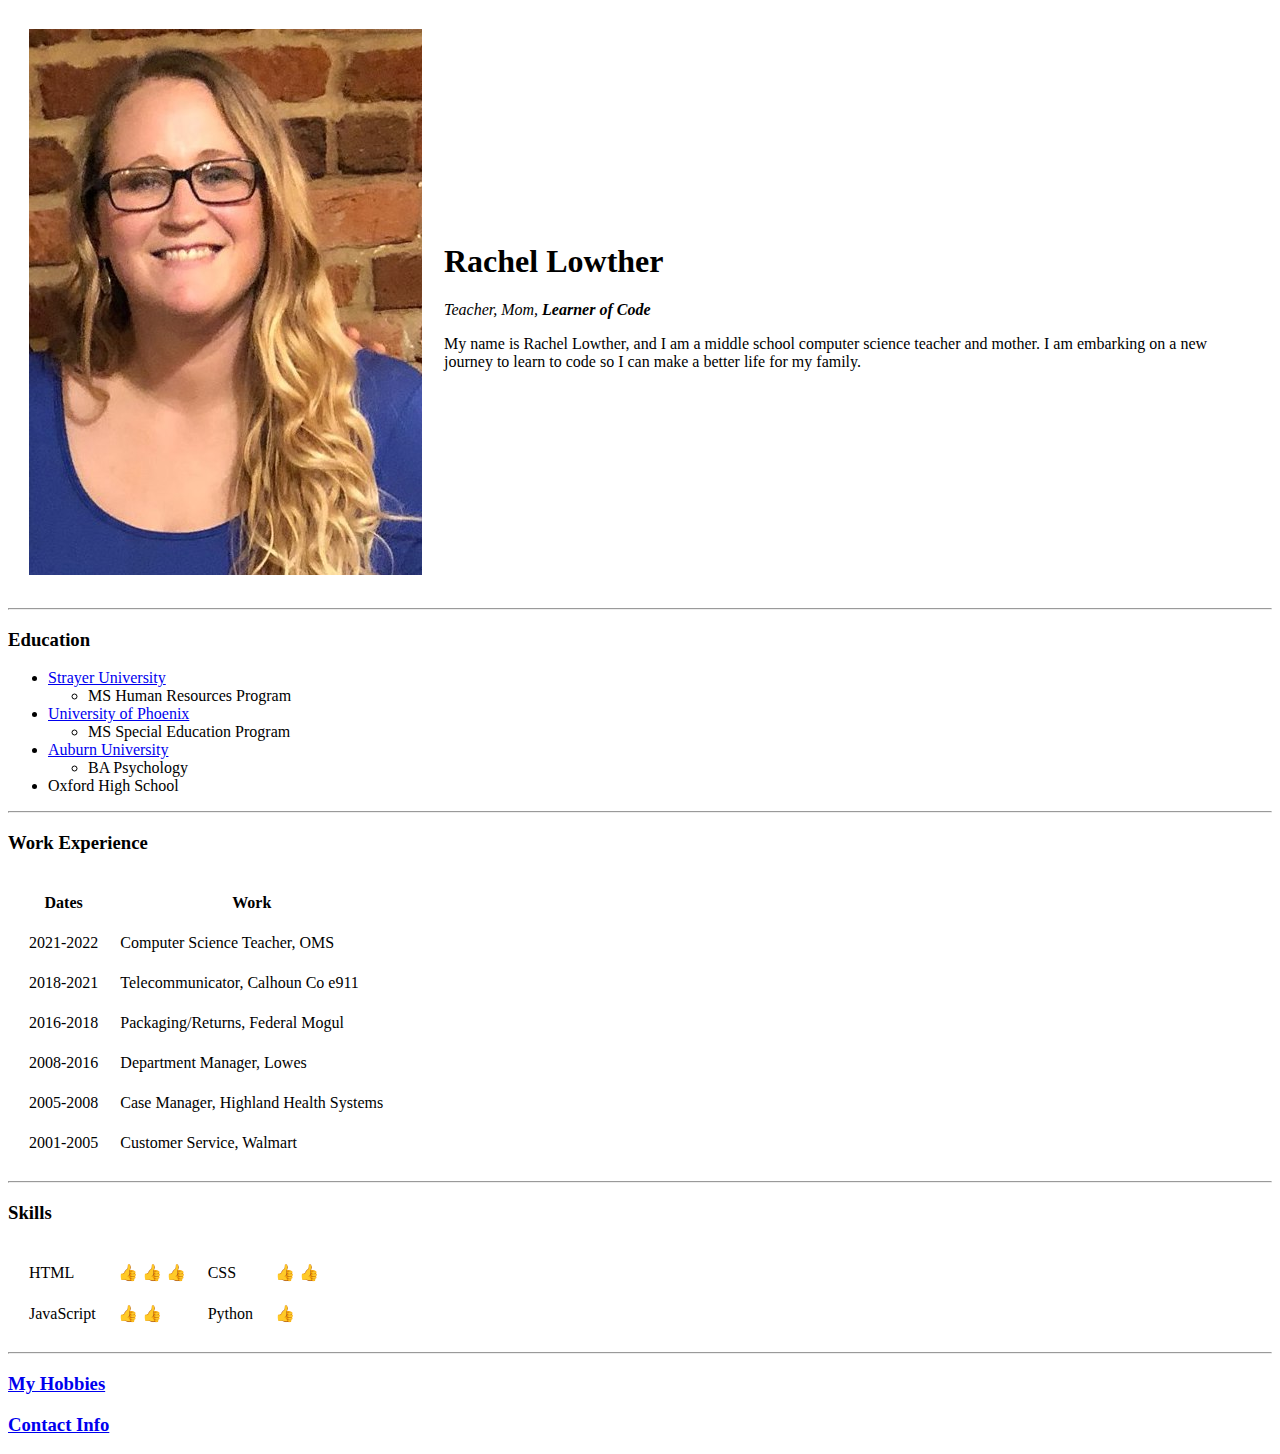
==== index.html @ 7419ebf6 "Added initial cv website files" ====
<!DOCTYPE html>
<html lang="en" dir="ltr">
  <head>
    <meta charset="utf-8">
    <title>Rachel's Personal Site</title>
  </head>
  <body>
    <table cellspacing="20">
      <tr>
        <td><img src="Rachelpic.jpeg" alt="mypic"></td>
        <td><h1>Rachel Lowther</h1>
        <p><em>Teacher, Mom,<strong> Learner of Code</strong></em></p>
        <p>
          My name is Rachel Lowther, and I am a middle school computer science
          teacher and mother. I am embarking on a new journey to learn to code
          so I can make a better life for my family.
        </p></td>
      </tr>
    </table>
    <hr>

    <h3>Education</h3>
    <ul>
      <li><a href="https://strayer.edu">Strayer University</a></li>
      <ul>
        <li>MS Human Resources Program</li>
      </ul>
      <li><a href="https://phoenix.edu">University of Phoenix</a></li>
      <ul>
        <li>MS Special Education Program</li>
      </ul>
      <li><a href="https://www.auburn.edu">Auburn University</a></li>
      <ul>
        <li>BA Psychology</li>
      </ul>
      <li>Oxford High School</li>
    </ul>
    <hr>

    <h3>Work Experience</h3>
    <table cellspacing="20">
      <thead>
        <tr>
          <th>Dates</th>
          <th>Work</th>
        </tr>
      </thead>
      <tbody>
        <tr>
          <td>2021-2022</td>
          <td>Computer Science Teacher, OMS</td>
        </tr>
        <tr>
          <td>2018-2021</td>
          <td>Telecommunicator, Calhoun Co e911</td>
        </tr>
        <tr>
          <td>2016-2018</td>
          <td>Packaging/Returns, Federal Mogul</td>
        </tr>
        <tr>
          <td>2008-2016</td>
          <td>Department Manager, Lowes</td>
        </tr>
        <tr>
          <td>2005-2008</td>
          <td>Case Manager, Highland Health Systems</td>
        </tr>
        <tr>
          <td>2001-2005</td>
          <td>Customer Service, Walmart</td>
        </tr>
      </tbody>
    </table>
    <hr>

    <h3>Skills</h3>
    <table cellspacing="20">
      <tr>
        <td>HTML</td>
        <td>👍 👍 👍</td>
        <td>CSS</td>
        <td>👍 👍</td>
      </tr>
      <tr>
        <td>JavaScript</td>
        <td>👍 👍</td>
        <td>Python</td>
        <td>👍</td>
      </tr>
    </table>
    <hr>

    <h3><a href="hobbies.html">My Hobbies</a></h3>
    <h3><a href="contact.html">Contact Info</a></h3>
  </body>
</html>
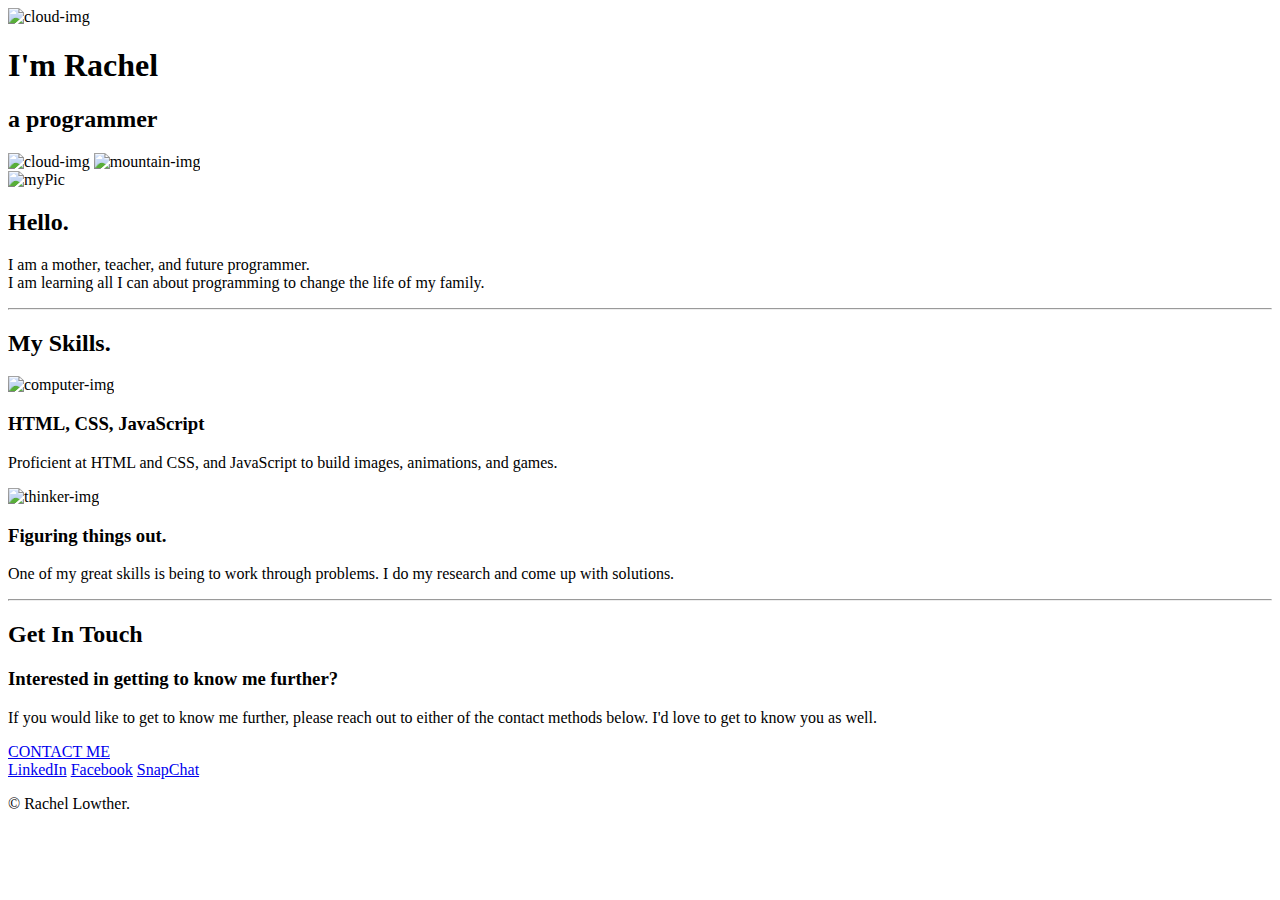
==== commit 7c73b3c6: "Added CSS stylized files" ====
--- a/index.html
+++ b/index.html
@@ -2,96 +2,61 @@
 <html lang="en" dir="ltr">
   <head>
     <meta charset="utf-8">
-    <title>Rachel's Personal Site</title>
+    <title>Rachel Lowther</title>
+    <link rel="stylesheet" href="css/styles.css">
+    <link rel="icon" href="favicon.ico">
+    <link rel="preconnect" href="https://fonts.googleapis.com">
+<link rel="preconnect" href="https://fonts.gstatic.com" crossorigin>
+<link href="https://fonts.googleapis.com/css2?family=Merriweather&family=Montserrat&family=Sacramento&display=swap" rel="stylesheet">
   </head>
   <body>
-    <table cellspacing="20">
-      <tr>
-        <td><img src="Rachelpic.jpeg" alt="mypic"></td>
-        <td><h1>Rachel Lowther</h1>
-        <p><em>Teacher, Mom,<strong> Learner of Code</strong></em></p>
-        <p>
-          My name is Rachel Lowther, and I am a middle school computer science
-          teacher and mother. I am embarking on a new journey to learn to code
-          so I can make a better life for my family.
-        </p></td>
-      </tr>
-    </table>
-    <hr>
+    <div class="top-container">
+      <img class="top-cloud" src="images/cloud.png" alt="cloud-img">
+      <h1>I'm Rachel</h1>
+      <h2>a programmer</h2>
+      <img class="bottom-cloud" src="images/cloud.png" alt="cloud-img">
+      <img src="images/mountain.png" alt="mountain-img">
+    </div>
 
-    <h3>Education</h3>
-    <ul>
-      <li><a href="https://strayer.edu">Strayer University</a></li>
-      <ul>
-        <li>MS Human Resources Program</li>
-      </ul>
-      <li><a href="https://phoenix.edu">University of Phoenix</a></li>
-      <ul>
-        <li>MS Special Education Program</li>
-      </ul>
-      <li><a href="https://www.auburn.edu">Auburn University</a></li>
-      <ul>
-        <li>BA Psychology</li>
-      </ul>
-      <li>Oxford High School</li>
-    </ul>
-    <hr>
+    <div class="middle-container">
+      <div class="profile">
+        <img src="images/Rachelpic.jpeg" alt="myPic">
+        <h2>Hello.</h2>
+        <p class="intro">I am a mother, teacher, and future programmer. <br>I am learning all I can about programming to change the life of my family.</p>
+      </div>
 
-    <h3>Work Experience</h3>
-    <table cellspacing="20">
-      <thead>
-        <tr>
-          <th>Dates</th>
-          <th>Work</th>
-        </tr>
-      </thead>
-      <tbody>
-        <tr>
-          <td>2021-2022</td>
-          <td>Computer Science Teacher, OMS</td>
-        </tr>
-        <tr>
-          <td>2018-2021</td>
-          <td>Telecommunicator, Calhoun Co e911</td>
-        </tr>
-        <tr>
-          <td>2016-2018</td>
-          <td>Packaging/Returns, Federal Mogul</td>
-        </tr>
-        <tr>
-          <td>2008-2016</td>
-          <td>Department Manager, Lowes</td>
-        </tr>
-        <tr>
-          <td>2005-2008</td>
-          <td>Case Manager, Highland Health Systems</td>
-        </tr>
-        <tr>
-          <td>2001-2005</td>
-          <td>Customer Service, Walmart</td>
-        </tr>
-      </tbody>
-    </table>
-    <hr>
+      <hr>
 
-    <h3>Skills</h3>
-    <table cellspacing="20">
-      <tr>
-        <td>HTML</td>
-        <td>👍 👍 👍</td>
-        <td>CSS</td>
-        <td>👍 👍</td>
-      </tr>
-      <tr>
-        <td>JavaScript</td>
-        <td>👍 👍</td>
-        <td>Python</td>
-        <td>👍</td>
-      </tr>
-    </table>
-    <hr>
+      <div class="skills">
+        <h2>My Skills.</h2>
+        <div class="skill-row">
+          <img class="code-img" src="https://cdn-icons-png.flaticon.com/256/4481/4481152.png" alt="computer-img">
+          <h3>HTML, CSS, JavaScript</h3>
+          <p>Proficient at HTML and CSS, and JavaScript to build images, animations, and games.</p>
+        </div>
 
-    <h3><a href="hobbies.html">My Hobbies</a></h3>
-    <h3><a href="contact.html">Contact Info</a></h3>
+        <div class="skill-row">
+          <img class="girl-img" src="https://cdn-icons-png.flaticon.com/256/4577/4577514.png" alt="thinker-img">
+          <h3>Figuring things out.</h3>
+          <p>One of my great skills is being to work through problems. I do my research and come up with solutions.</p>
+        </div>
+      </div>
+      <hr>
+      <div class="contact-me">
+        <h2>Get In Touch</h2>
+        <h3>Interested in getting to know me further?</h3>
+        <p class="contact-info">If you would like to get to know me further, please reach out to either of the contact methods below. I'd love to get to know you as well.</p>
+        <a class="btn" href="mailto:rachellowther19@email.com">CONTACT ME</a>
+      </div>
+    </div>
+
+
+    <div class="bottom-container">
+      <a class="footer-link" href="https://www.linkedin.com/">LinkedIn</a>
+      <a class="footer-link" href="https://www.facebook.com/rachel.n.lowther/">Facebook</a>
+      <a class="footer-link" href="https://www.snapchat.com/add/rachau01?share_id=ttlLwmKlRGM&locale=en-US">SnapChat</a>
+      <p class="copyright">© Rachel Lowther.</p>
+    </div>
+
   </body>
 </html>
